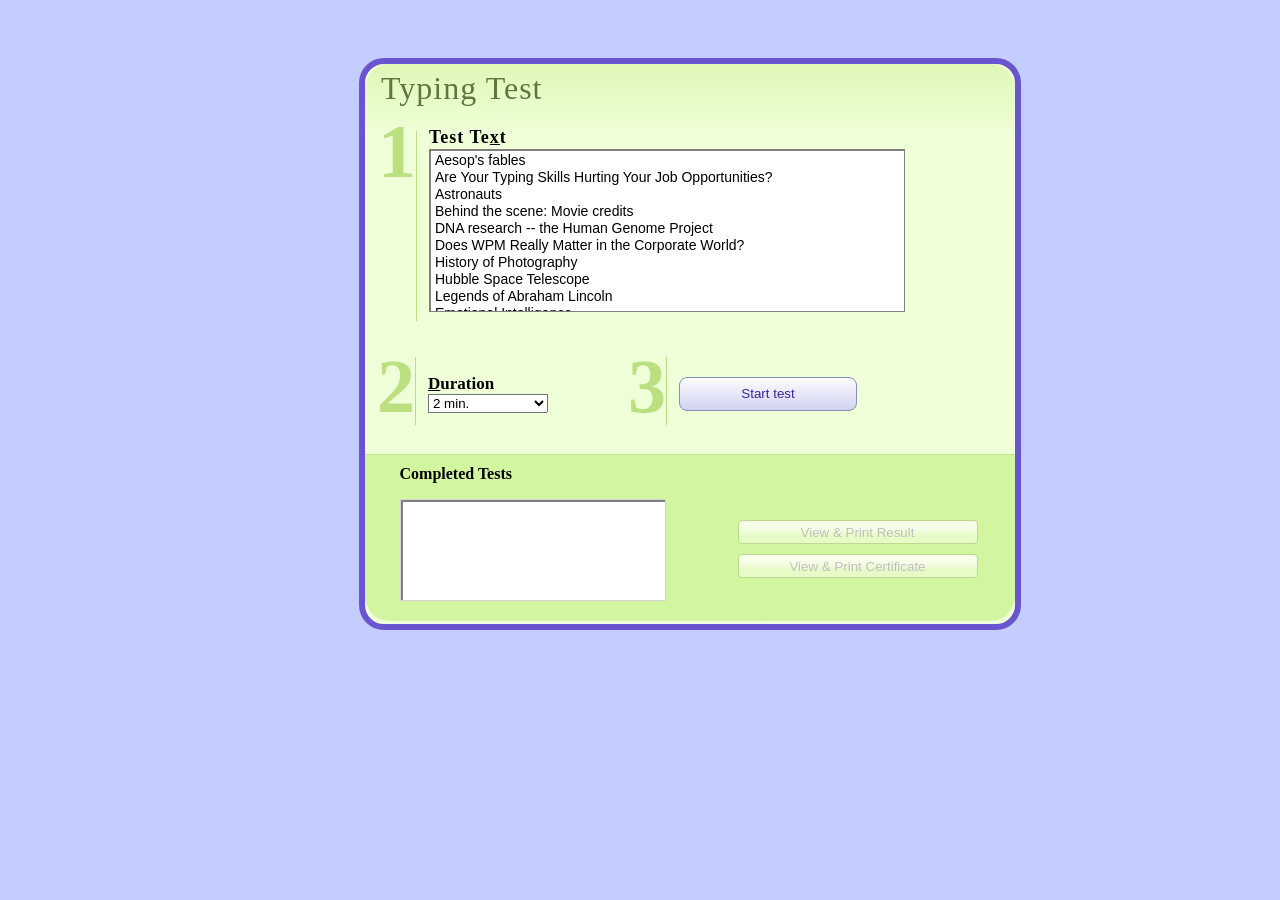
==== content_page.html @ 9233b6cc "Update and rename TM Page 3.html to content_page.html" ====
<!DOCTYPE html>
<html>
  <head>
    <title>Hello, World!</title>
    <style>
body {
  overflow: hidden;
  user-select: none;
  margin-top: none;
  background: #c3cdff;
  color: #000000;
  font-family: Arial;
}

#mainpg {
  height: 100%;
  width: 100%;
  background: transparent;
  padding: 50px;
  display: flex;
  justify-content: center;
  align-items: center;
}

#panel {
  height: 560px;
  width: 650px;
  min-width: 650px;
  min-height: 560px;
  background: #efffd7;
  border: 6px solid #6a55d1;
  border-radius: 25px;
  display: grid;
  grid-template-columns: 1fr;
  grid-template-rows: 1fr;
  grid-column-gap: 0px;
}
    
*::selection {
  background: transparent;
}
        
#result_pnl {
            text-align: left;
            
            font-family: Calibri;
            background: linear-gradient(180deg, #def8b6, #efffd7, #efffd7, #efffd7, #efffd7, #efffd7, #efffd7, #efffd7, #f0fdde);
            border-radius: 25px;
        }
        #result_pnl h1:first-of-type {
            font-weight: 500;
            letter-spacing: 1px;
            color: #60763f;
            margin-top: 6px;
            padding-left: 16px;
        }
        #result {
            height: 88%;
            width: 100%;
            background: transparent;
            border-bottom-left-radius: 25px;
        }
        #light-pnl {
            height: 326px;
            width: 100%;
            background: transparent;
        }
        #above {
            height: 70%;
            width: 100%;
            background: transparent;
            display: flex;
            justify-content: flex-start;
            margin-left: -14px;
        }
        .num {
            font-size: 76px;
            font-weight: 900;
            color: #bae080;
            margin: 0 0 0 0;
            text-align: right;
            background: transparent;
        }
        #num1 {
            height: 90%;
            width: 10%;
            margin-top: -20px;
        }
        #txt-pnl {
            border-left: 1px solid #bae080;
            padding-left: 12px;
            height: 83%;
            margin-top: 3px;
        }
        #head-txt {
            letter-spacing: 1px;
            font-size: 18px;
            line-height: .6;
            margin-top: 1px;
        }
        #head-txt span {
            text-decoration: underline;
        }
        #selection {
            height: 163px;
            width: 476px;
            background: pink;
            box-shadow: 2px 2px grey inset;
            display: flex;
            justify-content: flex-end;
            align-items: flex-end;
            margin-top: -12px;
        }
        #txt-box {
            height: 160px;
            width: 467px;
            background: #fff;
            overflow-y: scroll;
            padding: 0 3px 0 3px;
            border: 1px solid grey;
        }
        .txt {
            font-family: sans-serif;
            font-size: 14px;
            line-height: 1;
            width: 100%;
            margin: none;
            margin-bottom: 1px;
            margin-top: 1px;
            border: 1px dotted transparent;
        }

        .txt-active {
        	background: #000084;
        	color: #ffffff;
        	border: 1px dotted #ccc;
        }
        
        #discription {
            color: #698045;
            line-height: .1;
            font-size: 14px;
            margin-top: 8px;
        }
        #below {
            display: flex;
            justify-content: flex-start;
            text-align: center;
            flex-direction: row;
            margin-left: 12px;
            margin-top: 20px;
        }
        #num2 {
            margin-top: -20px;
            border-right: 1px solid #bae080;
            height: 60px;
            display: flex;
            align-items: center;
            padding-bottom: 8px;
        }
        #time-opt {
            margin-top: -20px;
            padding-left: 12px;
        }
        #time-opt p {
            font-weight: bold;
            font-size: 17px;
            text-align: left;
            margin-bottom: 0;
            
        }
        #time-opt span {
            text-decoration: underline;
        }
        #tm {
            box-shadow: 2px 2px grey inset;
            height: 
        }
        #time-opt select {
            width: 120px;
            outline: none;
        }
        #start-btn {
            height: 40px;
            width: 150px;
            background: transparent;
            
        }
        #num3 {
            margin-top: -20px;
            margin-left: 80px;
            margin-right: 12px;
            border-right: 1px solid #bae080;
            height: 60px;
            display: flex;
            align-items: center;
            padding-bottom: 8px;
        }
        #start-btn {
            border-radius: 8px;
            width: 178px;
            height: 34px;
            border: 1px solid #888eba;
            color: #4025a1;
            background: linear-gradient(0deg, #cfd2f1, #fdfdfe);
        }
        #dark-pnl {
            background: #d2f59f;
            border-top: 1px solid #c5e597;
            height: 166px;
            width: 100%;
            border-bottom-left-radius: 25px;
            border-bottom-right-radius: 25px;
            display: flex;
            justify-content: space-around;
            align-items: flex-start;
            flex-direction: row;
        }
        #dark-pnl p {
            font-weight: bold;
            margin-top: 10px;
        }
        #history {
            height: 100px;
            width: 264px;
            background: #fff;
            box-shadow: 2px 2px grey inset;
            border: 1px solid lightgrey;
        }
        #print-btn button {
            height: 24px;
            width: 240px;
            background: linear-gradient(0deg, #e6fbc6, #e6fbc6, #f7ffe9,#f7ffe9);
            color: #c0bfc2;
            margin: 5px 0 5px 0;
            border-radius: 4px;
            border: 1px solid #bdd994;
        }
        
        #print-btn {
            height: auto;
            width: 246px;
            background: transparent;
            display: flex;
            align-items: center;
            flex-direction: column;
            margin-top: 60px;
        }
     
    </style>
  </head>
  <body>
      
 <div id="mainpg">
  <center>
    <div id="panel">
        <div id="result_pnl">
    <h1 id="page_title">Typing Test</h1>
        <div id="result">
        <div id="light-pnl">
            <div id="above">
            <div id="num1" class="num">1</div>
            <div id="txt-pnl">
                <p id="head-txt"><b>Test Te<span>x</span>t</b></p>
                <section id="selection">
                <div id="txt-box">
                <p class="txt" onclick="_bg(this)" data-discription="Text Content1 (Local)" data-text="text_content1_(local)">Aesop's fables</p>
                <p class="txt" onclick="_bg(this)" data-discription="Typing Skills" data-text="typnig_skills">Are Your Typing Skills Hurting Your Job Opportunities?</p>
                <p class="txt" onclick="_bg(this)" data-discription="NASA" data-text="nasa">Astronauts</p>
                <p class="txt" onclick="_bg(this)" data-discription="MOVIES" data-text="movies">Behind the scene: Movie credits</p>
                <p class="txt" onclick="_bg(this)" data-discription="RESEARCH" data-text="research">DNA research -- the Human Genome Project</p>
                <p class="txt" onclick="_bg(this)" data-discription="Typing Speed" data-text="typing_speed">Does WPM Really Matter in the Corporate World?</p>
                <p class="txt" onclick="_bg(this)" data-discription="CAMERA" data-text="camera">History of Photography</p>
                <p class="txt" onclick="_bg(this)" data-discription="TELESCOPE" data-text="telescope">Hubble Space Telescope</p>
                <p class="txt" onclick="_bg(this)" data-discription="PRESIDENT" data-text="president">Legends of Abraham Lincoln</p>
                <p class="txt" onclick="_bg(this)" data-discription="INTELLIGENCE" data-text="intelligence">Emotional Intelligence</p>
                <p class="txt" onclick="_bg(this)" data-discription="STRATEGY" data-text="strategy">Speeding up the strategy process</p>
                <p class="txt" onclick="_bg(this)" data-discription="Touch Typing" data-text="touch_typing">The 5 Benefits of Touch Typing</p>
                <p class="txt" onclick="_bg(this)" data-discription="Sting" data-text="sting">Stinging Insects</p>
                <p class="txt" onclick="_bg(this)" data-discription="Broken Bones" data-text="broken_bones">What is a cast?</p>
                </div>
                </section>
                <p id="discription"></p>
                </div>
            </div>
            <div id="below">
            <div id="num2" class="num">2</div>
            <div id="time-opt">
                <p><span>D</span>uration</p>
                <div id="tm">
                <select>
                <option>2 min.</option>
                <option>5 min.</option>
                <option>10 min.</option>
                <option>15 min.</option>
                <option>Free</option>
                </select>
                </div>
                </div>
            <div id="num3" class="num">3</div>
            <a id="start-link" href="TM_Page%201.html" target="_self">
            <button type="button" id="start-btn">
                Start test
                </button>
            </a>
            </div>
            </div>
        <div id="dark-pnl">
            <div id="history-pnl">
            <p>C<span>o</span>mpleted Tests</p>
            <div id="history"></div>
            </div>
            <div id="print-btn">
            <button id="result-btn">View &amp; Print Result</button>
            <button id="certificate-btn">View &amp; Print Certificate</button>
            </div>
            </div>
        </div>
            </div>
    </div>
  </center>
</div>     

      <script>

let text_data;

function _bg(elem) {

const txt = document.querySelectorAll('.txt');

for (let i=0; i<txt.length; i++) {
	if (txt[i].classList.contains('txt-active')) {
  		txt[i].classList.remove('txt-active');
	}
}
    elem.classList.add('txt-active');
    
    document.getElementById("discription").innerHTML = elem.attributes[2].value;

    text_data = elem.attributes[3].value;

    store_data();
}

function store_data() {

	if (localStorage.getItem('text_data')) {
    	localStorage.removeItem('text_data');
	}

	localStorage.setItem('text_data', text_data);
}
          
      
      </script>
  </body>
</html>
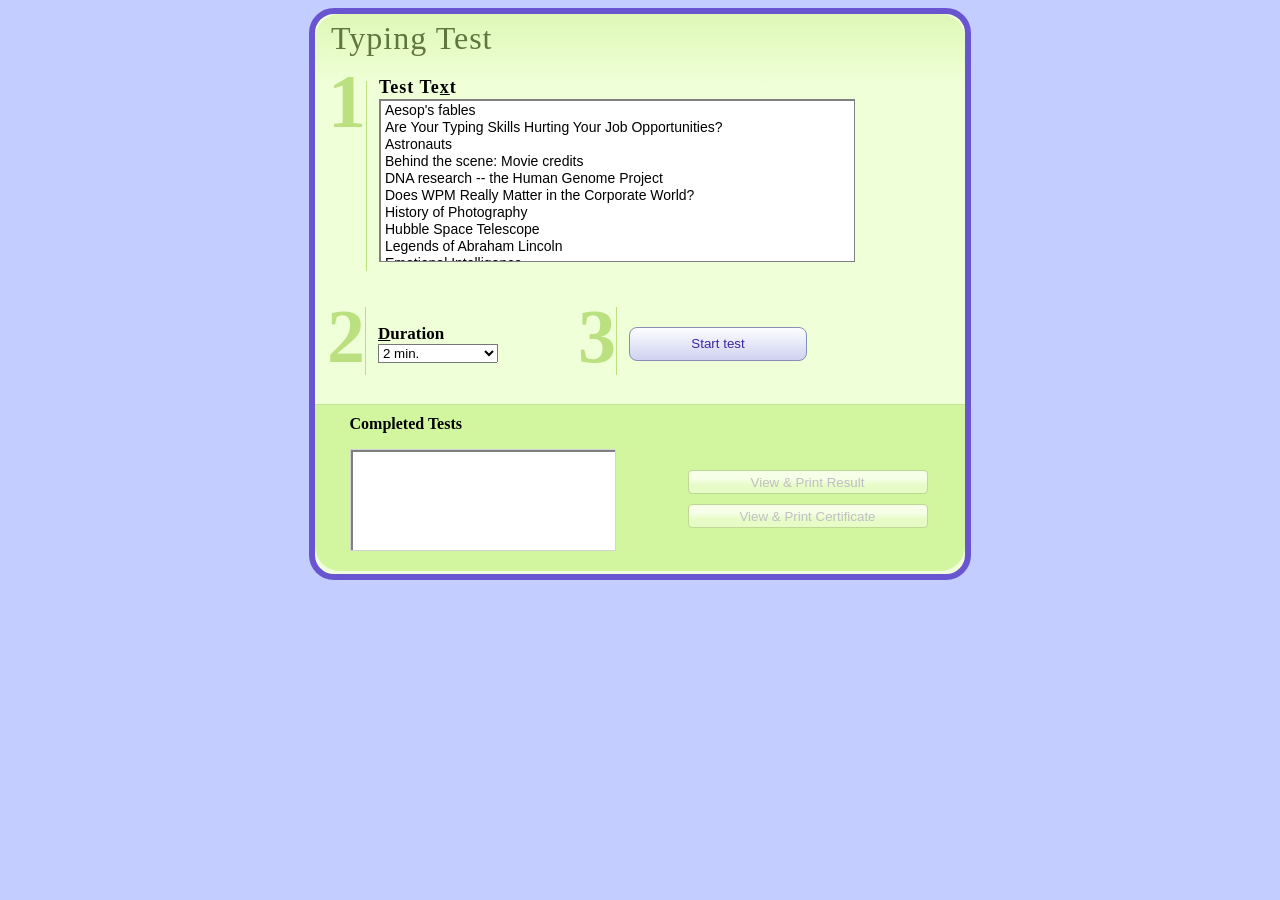
==== commit 84c68f6c: "Update content_page.html" ====
--- a/content_page.html
+++ b/content_page.html
@@ -1,12 +1,13 @@
 <!DOCTYPE html>
 <html>
   <head>
-    <title>Hello, World!</title>
+    <meta charset="UTF-8">
+    <meta name="viewport" content="width=device-width, initial-scale=1.0">
+    <title>Typing Master</title>
     <style>
 body {
   overflow: hidden;
   user-select: none;
-  margin-top: none;
   background: #c3cdff;
   color: #000000;
   font-family: Arial;
@@ -16,7 +17,7 @@
   height: 100%;
   width: 100%;
   background: transparent;
-  padding: 50px;
+  padding: 0px;
   display: flex;
   justify-content: center;
   align-items: center;
@@ -288,17 +289,17 @@
             <div id="time-opt">
                 <p><span>D</span>uration</p>
                 <div id="tm">
-                <select>
-                <option>2 min.</option>
-                <option>5 min.</option>
-                <option>10 min.</option>
-                <option>15 min.</option>
-                <option>Free</option>
+                <select id="timeSelect">
+                <option value="120">2 min.</option>
+                <option value="300">5 min.</option>
+                <option value="600">10 min.</option>
+                <option value="900">15 min.</option>
+                <option value="0">Free</option>
                 </select>
                 </div>
                 </div>
             <div id="num3" class="num">3</div>
-            <a id="start-link" href="TM_Page%201.html" target="_self">
+            <a id="start-link" href="main_page.html" target="_self">
             <button type="button" id="start-btn">
                 Start test
                 </button>
@@ -329,6 +330,8 @@
 
 const txt = document.querySelectorAll('.txt');
 
+let timeSelect = document.getElementById("timeSelect");
+
 for (let i=0; i<txt.length; i++) {
 	if (txt[i].classList.contains('txt-active')) {
   		txt[i].classList.remove('txt-active');
@@ -350,8 +353,17 @@
 	}
 
 	localStorage.setItem('text_data', text_data);
-}
+
+}
+
+    // Store the default time duration, 2 minutes
+    localStorage.setItem('durationSelected', timeSelect.value);
           
+    // Store selected time duration 
+    timeSelect.addEventListener('change', function() {
+        localStorage.setItem('durationSelected', timeSelect.value);
+    });
+
       
       </script>
   </body>
